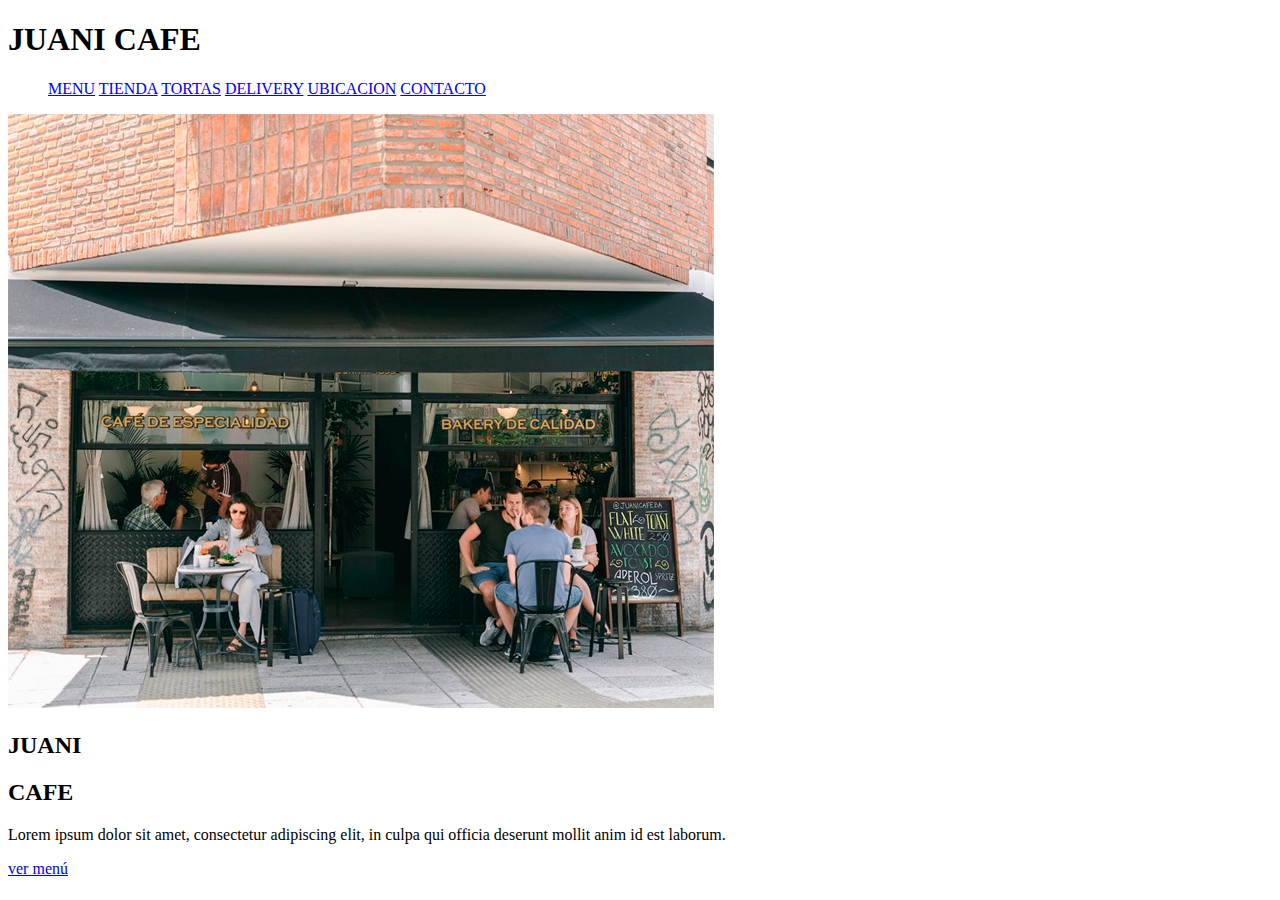
==== JUANI CAFE VS/index.html @ 78a527f3 "Add files via upload" ====
<!DOCTYPE html>
<html>
<head>
	<div>
	<title>JUANI CAFE</title>
	<link rel="stylesheet" type="text/css" href="css/estilos.css">
</head>
<body>
	<header>
		<section class="barra">
			<div class="titulo">
		<h1>JUANI CAFE</h1>
	</div>
		<div class="opciones">
			<ul> 
				<a href="menu.html">MENU</a>
				<a href="#">TIENDA</a>
				<a href="#">TORTAS</a>
				<a href="#">DELIVERY</a>
				<a href="#">UBICACION</a>
				<a href="#">CONTACTO</a>
			</ul>
			</div>
		</section>
			<section>
			<div class="container">
				<div class= foto >
		<img src="foto inicio.png">
	         </div>
			 <div class="content" ><h2>JUANI</h2>
				<h2> CAFE</h2>
				<p>Lorem ipsum dolor sit amet, consectetur adipiscing elit, in culpa qui officia deserunt mollit anim id est laborum.</p>
			    <a href="menu.html" class="boton"> ver menú </a>
			</div>
		</section>
		</div>
		</header>
</body>
</div>
</html>
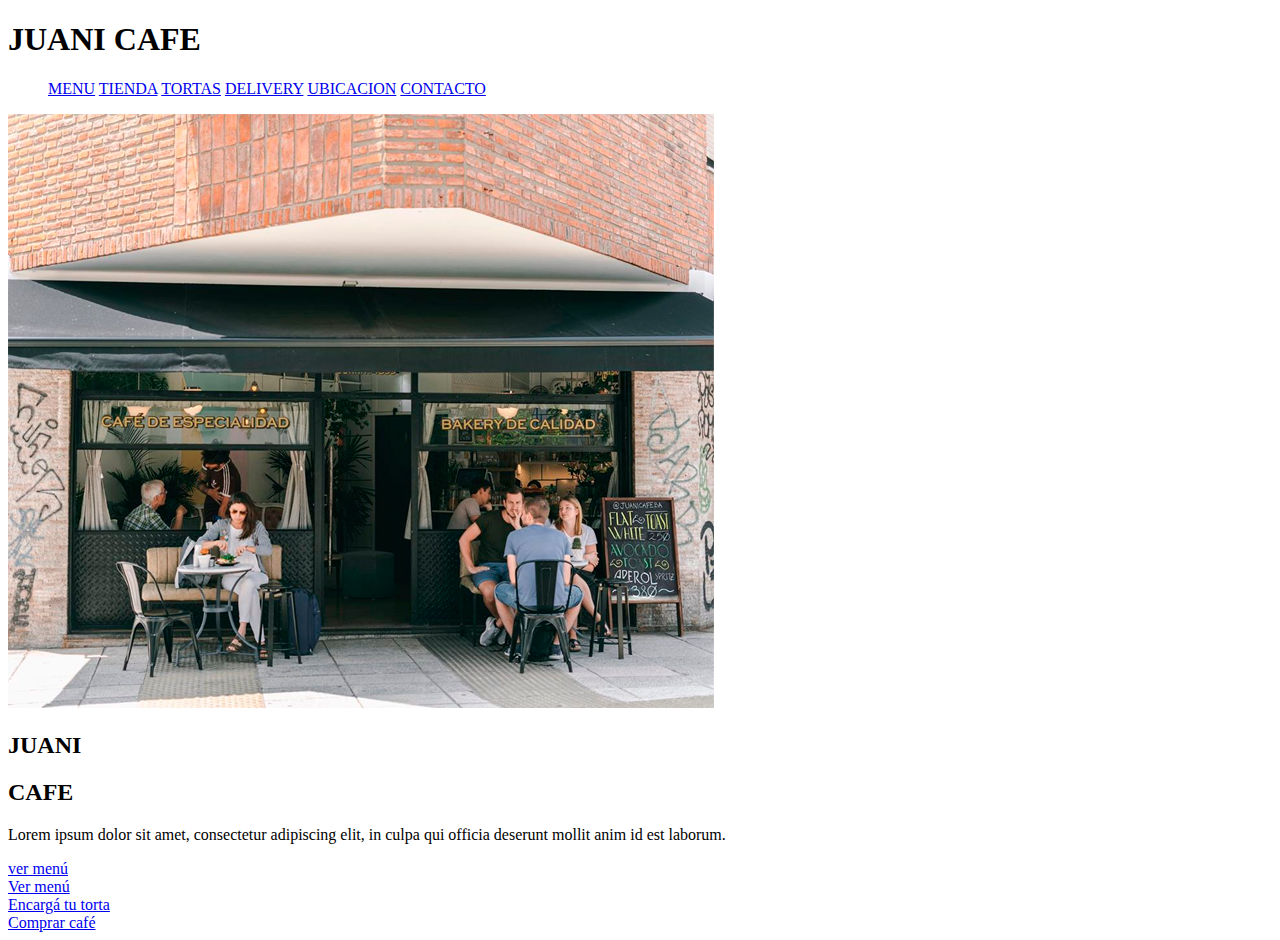
==== commit f3797a9b: "Add files via upload" ====
--- a/JUANI CAFE VS/index.html
+++ b/JUANI CAFE VS/index.html
@@ -22,7 +22,8 @@
 			</ul>
 			</div>
 		</section>
-			<section>
+	</header>
+			<tag class="cuadro">
 			<div class="container">
 				<div class= foto >
 		<img src="foto inicio.png">
@@ -32,9 +33,19 @@
 				<p>Lorem ipsum dolor sit amet, consectetur adipiscing elit, in culpa qui officia deserunt mollit anim id est laborum.</p>
 			    <a href="menu.html" class="boton"> ver menú </a>
 			</div>
-		</section>
 		</div>
-		</header>
+	</tag>
+	<div class="fotos">
+		<div class="contenedorb1">
+		<a href="menu.html" class="bmenu"> Ver menú </a>
+		</div>
+		<div class="contenedorb2">
+		<a href="menu.html" class="btorta"> Encargá tu torta </a>
+	    </div>
+	    <div class="contenedorb3">
+		<a href="menu.html" class="bcomprar"> Comprar café </a>
+	</div>
+	</div>
 </body>
 </div>
 </html>